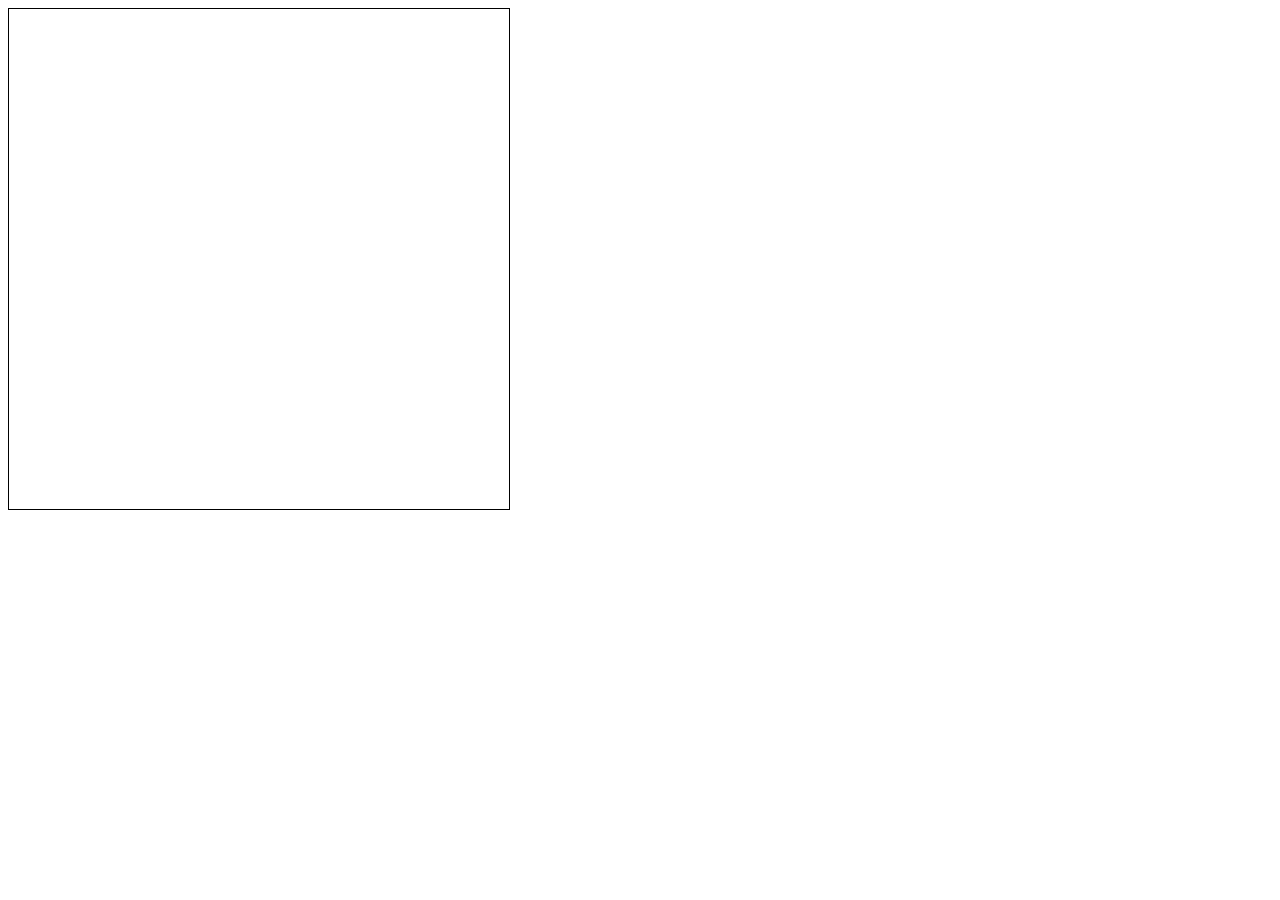
==== hw04/index.html @ 046b7ae6 "wahoo" ====
<html>
  <head>
    <title>SVG Demo 2</title>
  </head>
  <body>
    <svg id="vimage" height="500" width="500" style="border: 1px solid;">
    </svg>
  </body>
  <script src="svg-interactive.js">
  </script>
</html>
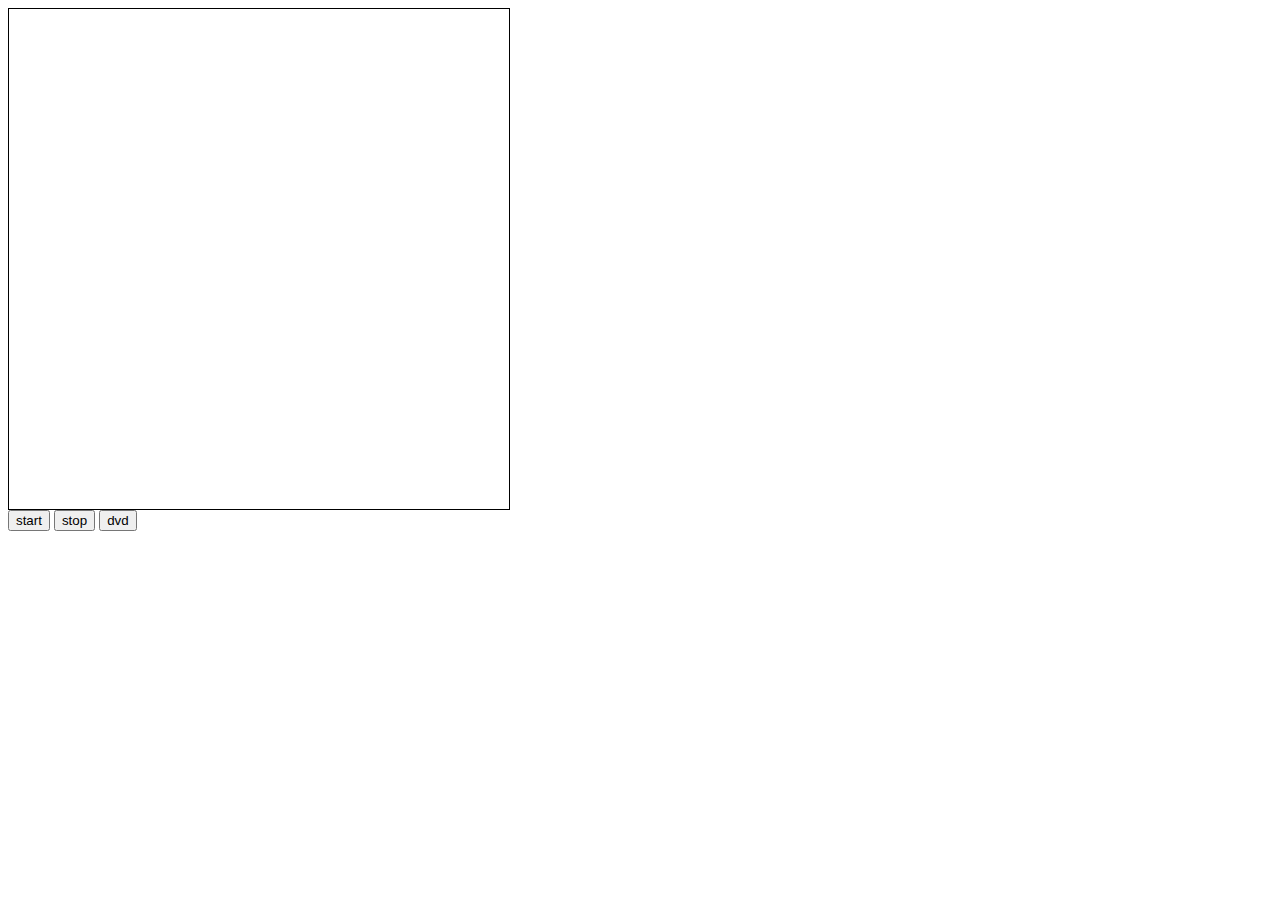
==== commit 7743f047: "sure?" ====
--- a/hw04/index.html
+++ b/hw04/index.html
@@ -5,6 +5,10 @@
   <body>
     <svg id="vimage" height="500" width="500" style="border: 1px solid;">
     </svg>
+    <br>
+    <button id="start">start </button>
+    <button id="stop">stop </button>
+    <button id="dvd">dvd </button>
   </body>
   <script src="svg-interactive.js">
   </script>
